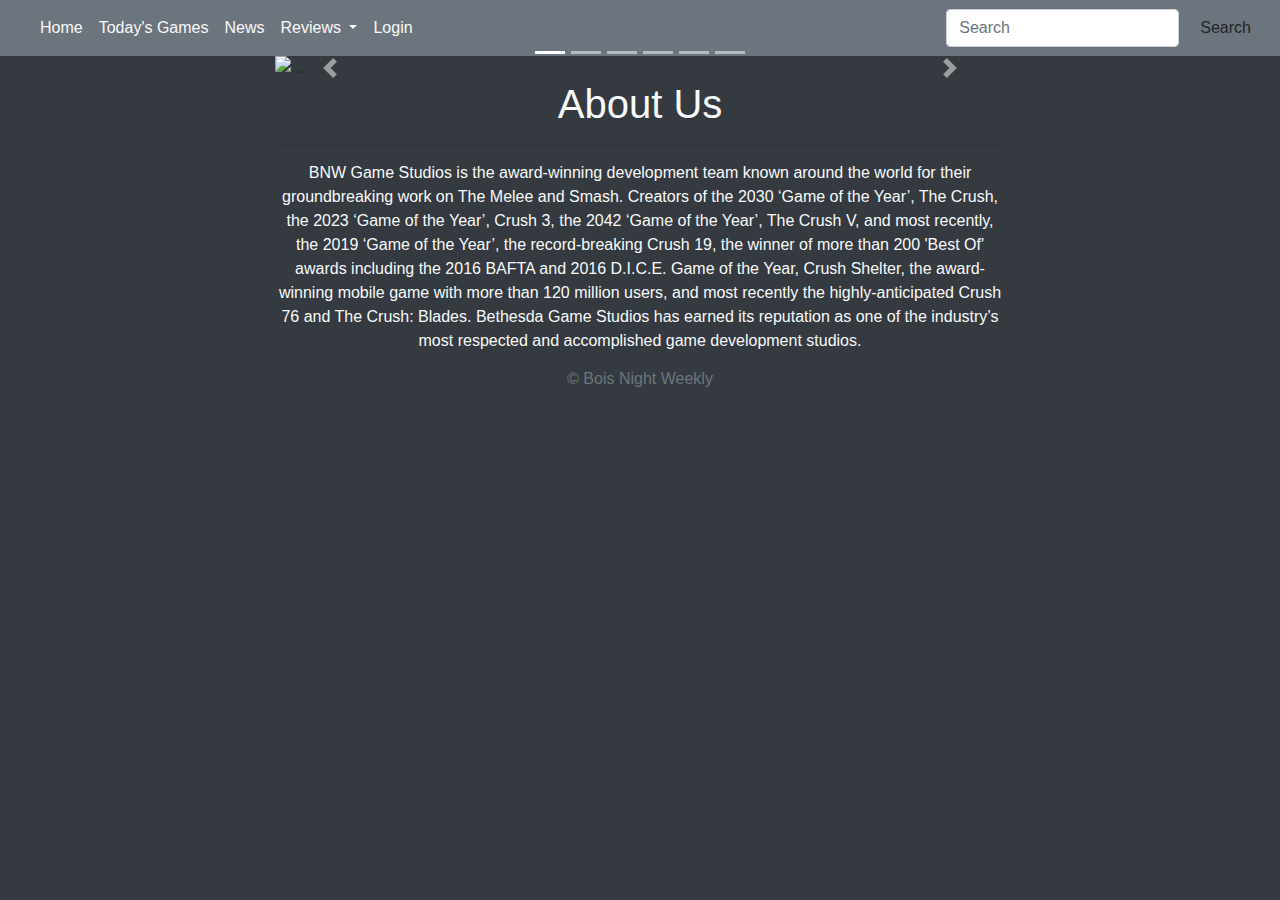
==== index.html @ b5f01910 "Randow Change (unneeded)" ====
<!DOCTYPE html>
<html lang="en">
  <head>
    <meta charset="UTF-8" />
    <meta name="viewport" content="width=device-width, initial-scale=1.0" />
    <meta http-equiv="X-UA-Compatible" content="ie=edge" />
    <title>Document</title>
    <link
      rel="stylesheet"
      href="https://stackpath.bootstrapcdn.com/bootstrap/4.4.1/css/bootstrap.min.css"
      integrity="sha384-Vkoo8x4CGsO3+Hhxv8T/Q5PaXtkKtu6ug5TOeNV6gBiFeWPGFN9MuhOf23Q9Ifjh"
      crossorigin="anonymous"
    />

    <link rel="stylesheet" href="style.css" />

    <script
      src="https://code.jquery.com/jquery-3.4.1.slim.min.js"
      integrity="sha384-J6qa4849blE2+poT4WnyKhv5vZF5SrPo0iEjwBvKU7imGFAV0wwj1yYfoRSJoZ+n"
      crossorigin="anonymous"
    ></script>
    <script
      src="https://cdn.jsdelivr.net/npm/popper.js@1.16.0/dist/umd/popper.min.js"
      integrity="sha384-Q6E9RHvbIyZFJoft+2mJbHaEWldlvI9IOYy5n3zV9zzTtmI3UksdQRVvoxMfooAo"
      crossorigin="anonymous"
    ></script>
    <script
      src="https://stackpath.bootstrapcdn.com/bootstrap/4.4.1/js/bootstrap.min.js"
      integrity="sha384-wfSDF2E50Y2D1uUdj0O3uMBJnjuUD4Ih7YwaYd1iqfktj0Uod8GCExl3Og8ifwB6"
      crossorigin="anonymous"
    ></script>
  </head>
  <body class="bg-dark">
    <div id="header">
      <nav class="navbar navbar-expand-lg navbar-dark bg-secondary">
        <a class="navbar-brand" href="index.html"
          ><img
            class="img img-fluid"
            id="nav-logo"
            src="/images/logo.png"
            alt=""
        /></a>
        <button
          class="navbar-toggler"
          type="button"
          data-toggle="collapse"
          data-target="#navbarSupportedContent"
          aria-controls="navbarSupportedContent"
          aria-expanded="false"
          aria-label="Toggle navigation"
        >
          <span class="navbar-toggler-icon"></span>
        </button>

        <div class="collapse navbar-collapse" id="navbarSupportedContent">
          <ul class="navbar-nav mr-auto">
            <li class="nav-item active">
              <a class="nav-link text-light" href="index.html"
                >Home <span class="sr-only">(current)</span></a
              >
            </li>
            <li class="nav-item">
              <a class="nav-link text-light" href="games.html">Today's Games</a>
            </li>
            <li class="nav-item">
              <a class="nav-link text-light" href="news.html">News</a>
            </li>
            <li class="nav-item dropdown">
              <a
                class="nav-link dropdown-toggle text-light"
                href="#"
                id="navbarDropdown"
                role="button"
                data-toggle="dropdown"
                aria-haspopup="true"
                aria-expanded="false"
              >
                Reviews
              </a>
              <div
                class="dropdown-menu text-light bg-dark"
                aria-labelledby="navbarDropdown"
              >
                <a class="dropdown-item text-light" href="cuphead.html"
                  >Cuphead</a
                >
                <a class="dropdown-item text-light" href="melee.html"
                  >Jedi: Fallen Order</a
                >
                <a class="dropdown-item text-light" href="d2.html"
                  >Pokemon Sword</a
                >
              </div>
            </li>
            <li class="nav-item">
              <a class="nav-link text-light" href="login.html">Login</a>
            </li>
          </ul>
          <form class="form-inline my-2 my-lg-0">
            <input
              class="form-control mr-sm-2"
              type="search"
              placeholder="Search"
              aria-label="Search"
            />
            <button class="btn my-2 my-sm-0 btn-color" type="submit">
              Search
            </button>
          </form>
        </div>
      </nav>
    </div>
    
    <div class="gap"></div>

    <div class="container bg-dark">
      <div class="row" id="carosel">
        <div class="col-md-2"></div>
        <div class="col-md-8">
          <div
            id="carouselExampleIndicators"
            class="carousel slide"
            data-ride="carousel"
          >
            <ol class="carousel-indicators">
              <li
                data-target="#carouselExampleIndicators"
                data-slide-to="0"
                class="active"
              ></li>
              <li
                data-target="#carouselExampleIndicators"
                data-slide-to="1"
              ></li>
              <li
                data-target="#carouselExampleIndicators"
                data-slide-to="2"
              ></li>
              <li
                data-target="#carouselExampleIndicators"
                data-slide-to="3"
              ></li>
              <li
                data-target="#carouselExampleIndicators"
                data-slide-to="4"
              ></li>
              <li
                data-target="#carouselExampleIndicators"
                data-slide-to="5"
              ></li>
            </ol>
            <div class="carousel-inner">
              <div class="carousel-item active">
                <img src="/images/1.jpg" class="d-block w-100" alt="..." />
              </div>
              <div class="carousel-item">
                <img src="/images/2.jpg" class="d-block w-100" alt="..." />
              </div>
              <div class="carousel-item">
                <img src="/images/3.jpg" class="d-block w-100" alt="..." />
              </div>
              <div class="carousel-item">
                <img src="/images/4.jpg" class="d-block w-100" alt="..." />
              </div>
              <div class="carousel-item">
                <img src="images/5.jpg" class="d-block w-100" alt="..." />
              </div>
              <div class="carousel-item">
                <img src="images/6.jpg" class="d-block w-100" alt="..." />
              </div>
            </div>
            <a
              class="carousel-control-prev"
              href="#carouselExampleIndicators"
              role="button"
              data-slide="prev"
            >
              <span
                class="carousel-control-prev-icon"
                aria-hidden="true"
              ></span>
              <span class="sr-only">Previous</span>
            </a>
            <a
              class="carousel-control-next"
              href="#carouselExampleIndicators"
              role="button"
              data-slide="next"
            >
              <span
                class="carousel-control-next-icon"
                aria-hidden="true"
              ></span>
              <span class="sr-only">Next</span>
            </a>
          </div>
        </div>
        <div class="col-md-2"></div>
      </div>
      <div class="row" id="about-us">
        <div class="col-md-2"></div>
        <div class="col-md-8">
          <h1 class="text-center text-light title-text" id="title">About Us</h1>
          <hr />
          <p class="text-center text-light">
            BNW Game Studios is the award-winning development team known around
            the world for their groundbreaking work on The Melee and Smash.
            Creators of the 2030 ‘Game of the Year’, The Crush, the 2023 ‘Game
            of the Year’, Crush 3, the 2042 ‘Game of the Year’, The Crush V, and
            most recently, the 2019 ‘Game of the Year’, the record-breaking
            Crush 19, the winner of more than 200 'Best Of' awards including the
            2016 BAFTA and 2016 D.I.C.E. Game of the Year, Crush Shelter, the
            award-winning mobile game with more than 120 million users, and most
            recently the highly-anticipated Crush 76 and The Crush: Blades.
            Bethesda Game Studios has earned its reputation as one of the
            industry’s most respected and accomplished game development studios.
          </p>
        </div>
        <div class="col-md-2"></div>
      </div>
      
      <div class="gap"></div>
      
      <div class="row">
        <div class="col-md-12 footer text-center text-secondary">
          <h6>&copy; Bois Night Weekly</h6>
        </div>
      </div>
    </div>
  </body>
</html>
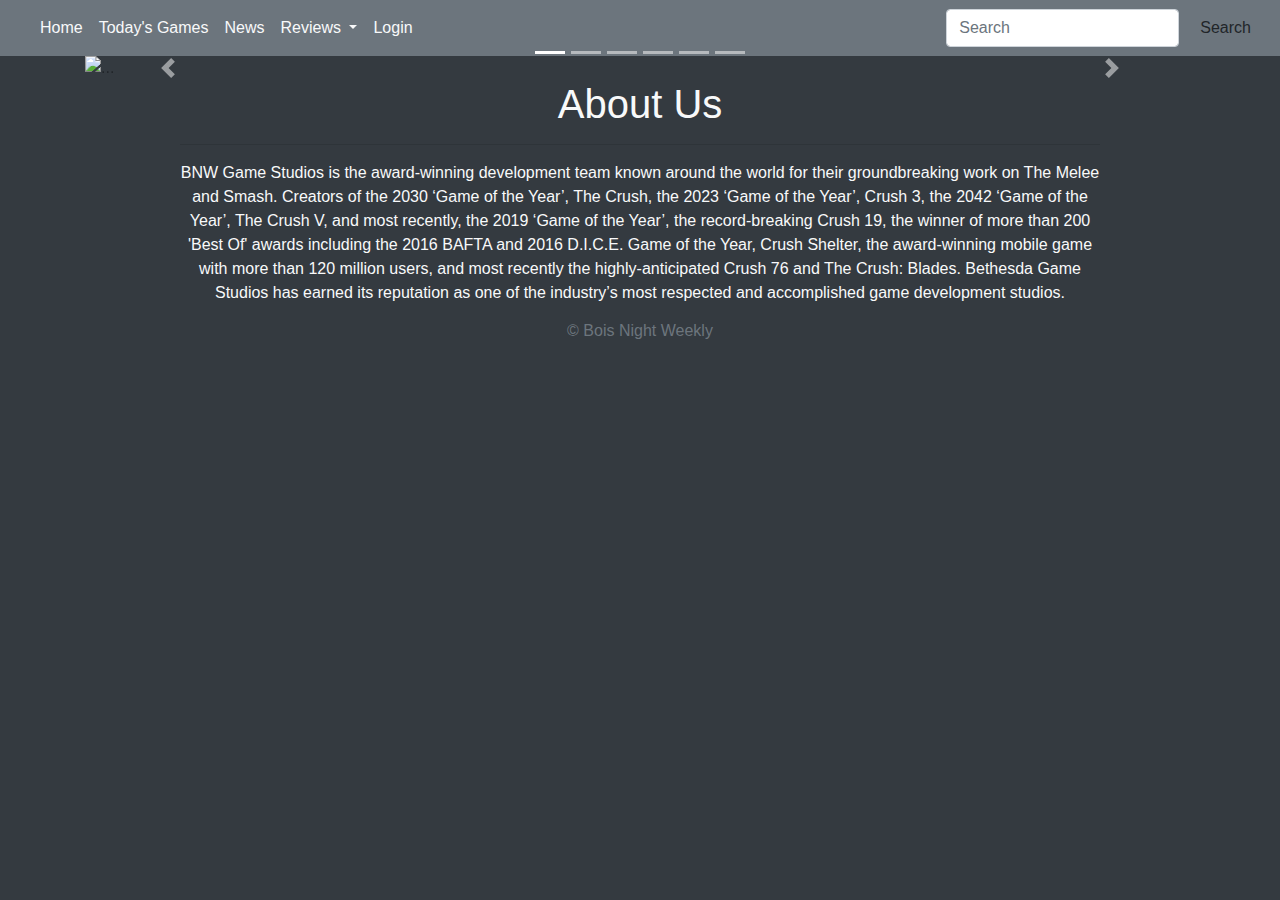
==== commit f34c9267: "Made Carousel Larger" ====
--- a/index.html
+++ b/index.html
@@ -110,13 +110,13 @@
         </div>
       </nav>
     </div>
-    
+
     <div class="gap"></div>
 
     <div class="container bg-dark">
       <div class="row" id="carosel">
-        <div class="col-md-2"></div>
-        <div class="col-md-8">
+        
+        <div class="col-md-12">
           <div
             id="carouselExampleIndicators"
             class="carousel slide"
@@ -195,12 +195,13 @@
             </a>
           </div>
         </div>
-        <div class="col-md-2"></div>
+        
       </div>
       <div class="row" id="about-us">
-        <div class="col-md-2"></div>
-        <div class="col-md-8">
+        <div class="col-md-1"></div>
+        <div class="col-md-10">
           <h1 class="text-center text-light title-text" id="title">About Us</h1>
+
           <hr />
           <p class="text-center text-light">
             BNW Game Studios is the award-winning development team known around
@@ -216,11 +217,11 @@
             industry’s most respected and accomplished game development studios.
           </p>
         </div>
-        <div class="col-md-2"></div>
+        <div class="col-md-1"></div>
       </div>
-      
+
       <div class="gap"></div>
-      
+
       <div class="row">
         <div class="col-md-12 footer text-center text-secondary">
           <h6>&copy; Bois Night Weekly</h6>
